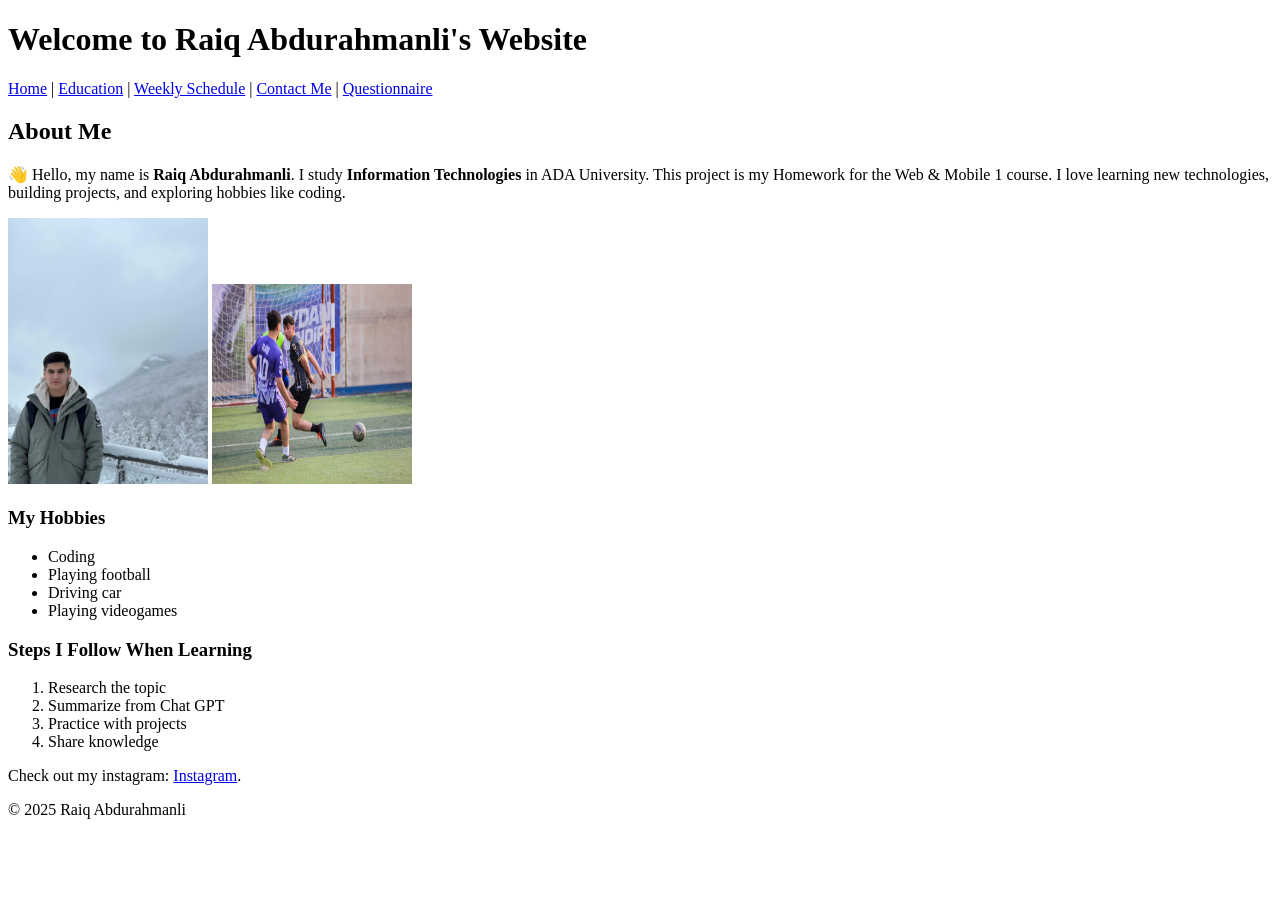
==== index.html @ f77729fd "Add files via upload" ====
<!DOCTYPE html>
<html lang="en">
<head>
    <meta charset="UTF-8">
    <meta name="description" content="Personal Website - Home Page">
    <meta name="author" content="Your Name">
    <title>Home - My Personal Website</title>
    <link rel="icon" type="image/png" href="favicon.png">
</head>
<body>
    <header>
        <h1> Welcome to Raiq Abdurahmanli's Website</h1>
        <nav>
            <a href="index.html">Home</a> |
            <a href="education.html">Education</a> |
            <a href="schedule.html">Weekly Schedule</a> |
            <a href="contact.html">Contact Me</a> |
            <a href="questionnaire.html">Questionnaire</a>
        </nav>
    </header>

    <section>
        <h2>About Me</h2>
        <p>👋 Hello, my name is <strong>Raiq Abdurahmanli</strong>. I study <strong>Information Technologies</strong> in ADA University. This project is my Homework for the Web & Mobile 1 course. 
        I love learning new technologies, building projects, and exploring hobbies like coding.</p>

        <img src="profile.jpg" alt="My Profile Picture" width="200">
        <img src="hobby.jpg" alt="My Hobby" width="200" height="200">

        <h3>My Hobbies</h3>
        <ul>
            <li>Coding</li>
            <li>Playing football</li>
            <li>Driving car</li>
            <li>Playing videogames</li>
        </ul>

        <h3>Steps I Follow When Learning</h3>
        <ol>
            <li>Research the topic</li>
            <li>Summarize from Chat GPT</li>
            <li>Practice with projects</li>
            <li>Share knowledge</li>
        </ol>

        <p>Check out my instagram: 
        <a href="https://www.instagram.com/17raiq/#" target="_blank">Instagram</a>.</p>
    </section>

    <footer>
        <p>&copy; 2025 Raiq Abdurahmanli</p>
    </footer>
</body>
</html>
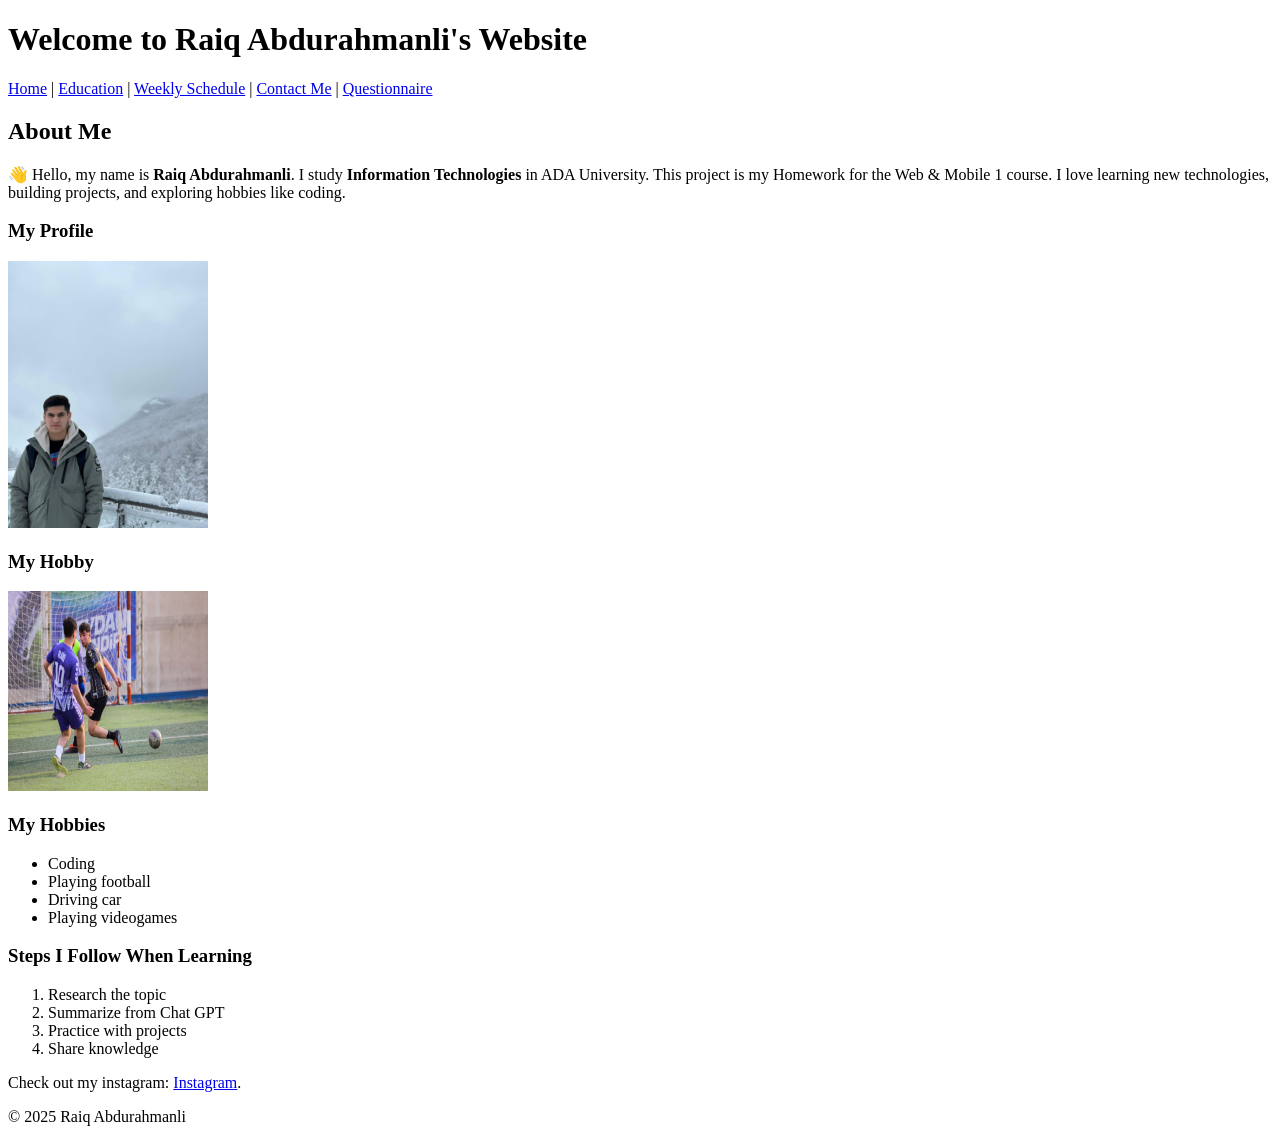
==== commit 82dacbda: "Add files via upload" ====
--- a/index.html
+++ b/index.html
@@ -24,7 +24,10 @@
         <p>👋 Hello, my name is <strong>Raiq Abdurahmanli</strong>. I study <strong>Information Technologies</strong> in ADA University. This project is my Homework for the Web & Mobile 1 course. 
         I love learning new technologies, building projects, and exploring hobbies like coding.</p>
 
+        <h3>My Profile</h3>
         <img src="profile.jpg" alt="My Profile Picture" width="200">
+
+        <h3>My Hobby</h3>
         <img src="hobby.jpg" alt="My Hobby" width="200" height="200">
 
         <h3>My Hobbies</h3>
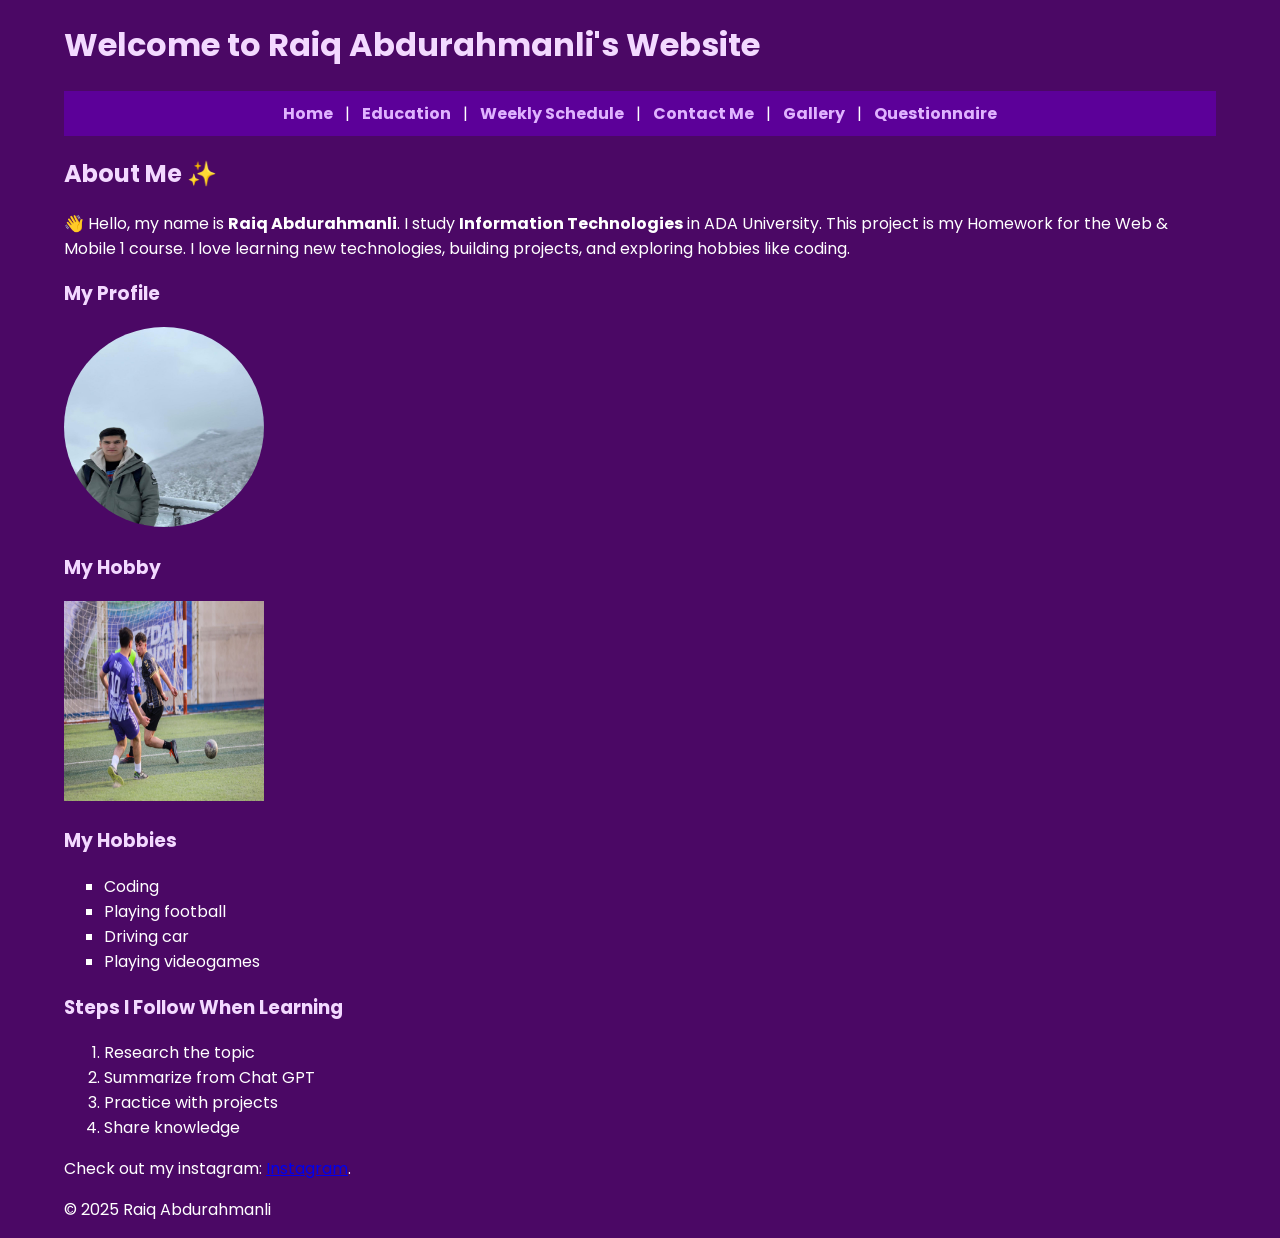
==== commit 4d2faa1f: "Add files via upload" ====
--- a/index.html
+++ b/index.html
@@ -1,5 +1,7 @@
 <!DOCTYPE html>
 <html lang="en">
+    <link rel="stylesheet" href="style.css">
+
 <head>
     <meta charset="UTF-8">
     <meta name="description" content="Personal Website - Home Page">
@@ -15,6 +17,7 @@
             <a href="education.html">Education</a> |
             <a href="schedule.html">Weekly Schedule</a> |
             <a href="contact.html">Contact Me</a> |
+            <a href="gallery.html">Gallery</a> |
             <a href="questionnaire.html">Questionnaire</a>
         </nav>
     </header>
--- a/style.css
+++ b/style.css
@@ -0,0 +1,116 @@
+@import url('https://fonts.googleapis.com/css2?family=Poppins:wght@400;600&display=swap');
+
+
+body {
+  font-family: 'Poppins', sans-serif;
+  background-color: #4b0865; 
+  color: white;
+  width: 90%;
+  margin: auto;
+}
+
+
+nav {
+  background-color: #5c0099;
+  padding: 10px;
+  position: sticky;
+  top: 0;
+  text-align: center;
+}
+
+nav a {
+  color: #e0b3ff;
+  text-decoration: none;
+  margin: 0 8px;
+  font-weight: bold;
+}
+
+nav a:hover {
+  color: white;
+}
+
+nav a.active {
+  color: white;
+  background-color: #7a00cc;
+  padding: 4px 8px;
+  border-radius: 4px;
+}
+
+
+h1, h2, h3 {
+  color: #f3d9ff;
+}
+
+hr {
+  border: none;
+  border-top: 4px dashed #d1a3ff;
+  width: 60%;
+  margin: 20px auto;
+}
+
+img[alt*="Profile"] {
+  width: 200px;
+  height: 200px;
+  border-radius: 50%;
+  transition: 0.3s;
+}
+
+img[alt*="Profile"]:hover {
+  width: 220px;
+  height: 220px;
+}
+
+
+table {
+  border-collapse: collapse;
+  width: 80%;
+  margin: 20px auto;
+}
+
+th, td {
+  border: 2px solid #a64dff;
+  padding: 8px;
+  text-align: center;
+}
+
+th {
+  background-color: #4b0082;
+  color: white;
+}
+
+
+ul {
+  list-style-type: square;
+}
+
+ol {
+  list-style-type: decimal;
+}
+
+
+form {
+  background-color: #4b0082;
+  padding: 15px;
+  border-radius: 10px;
+  width: 80%;
+  margin: 20px auto;
+}
+
+input, textarea, select {
+  margin: 5px;
+  padding: 6px;
+  border-radius: 5px;
+  border: none;
+}
+
+button:hover, input[type="submit"]:hover {
+  background-color: #7a00cc;
+  color: white;
+  cursor: pointer;
+}
+
+h2::after {
+  content: " ✨";
+}
+
+
